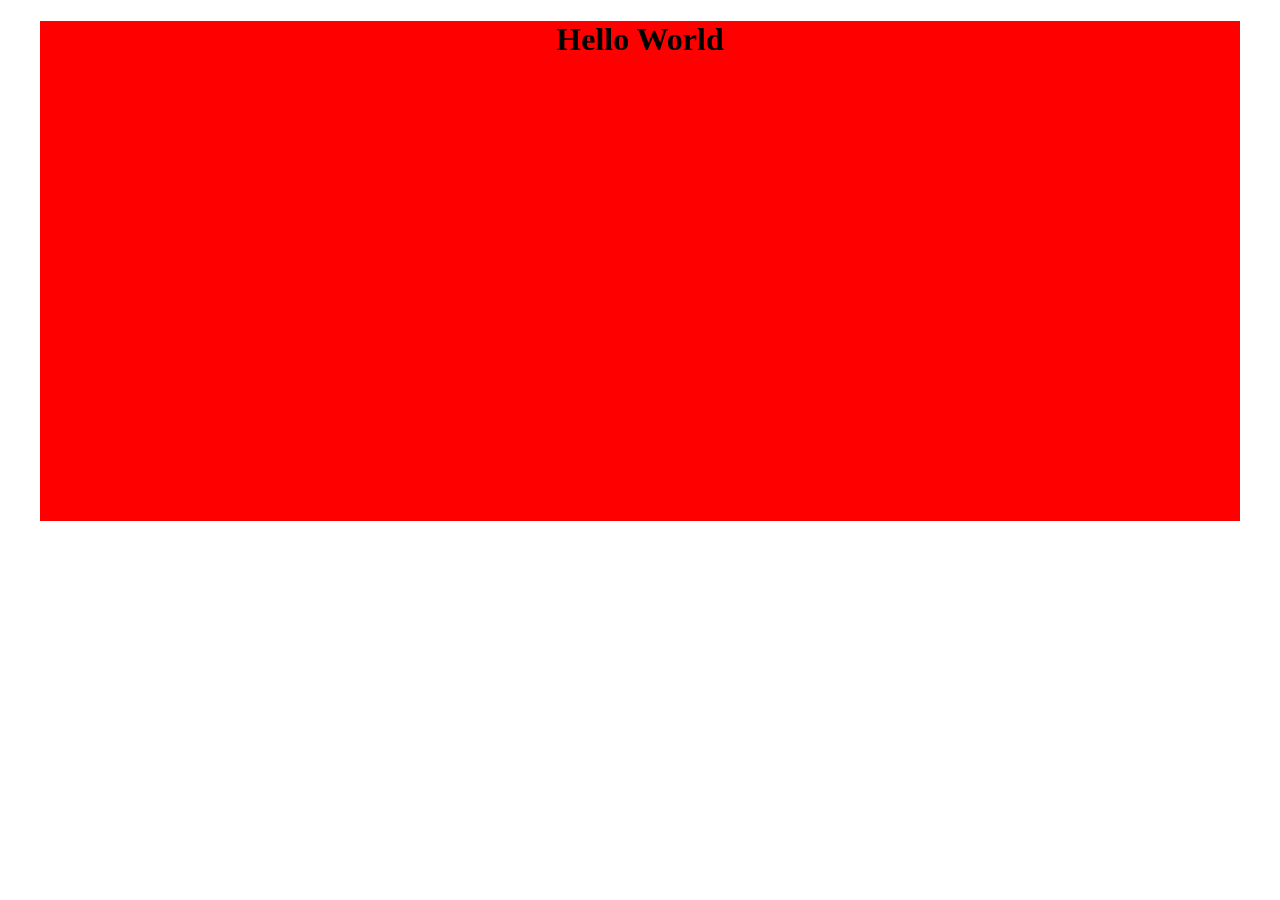
==== assignment-1/problems/0-horizontal-align/index.html @ 8215da57 "fix: restore margin and text alignment in container style" ====
<!DOCTYPE html>
<html lang="en">

<head>
    <meta charset="UTF-8">
    <meta name="viewport" content="width=device-width, initial-scale=1.0">
    <title>Horizontal Align</title>
    <style>
        .container {
            width: 1200px;
            margin: 0px auto;
            background-color: red;
            text-align: center;
        }

        .content {
            height: 500px;
        }
    </style>
</head>

<body>
    
        <div class="container">
            <div class="content">
                <h1>Hello World</h1>
            </div>
        </div>
    

</body>

</html>
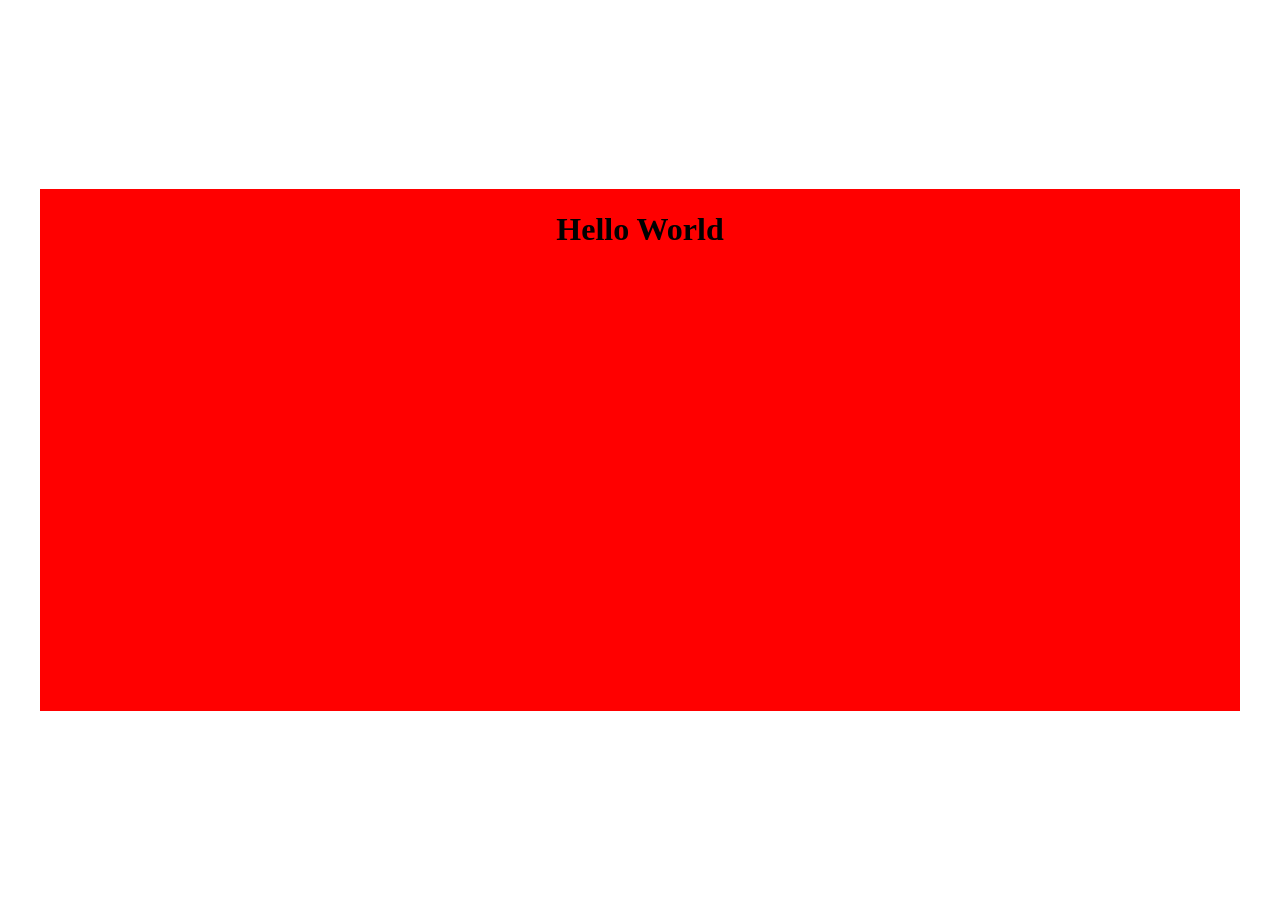
==== commit 5c147e41: "fix: update title and improve layout for vertical centering" ====
--- a/assignment-1/problems/0-horizontal-align/index.html
+++ b/assignment-1/problems/0-horizontal-align/index.html
@@ -1,34 +1,42 @@
-
 <!DOCTYPE html>
 <html lang="en">
+<head>
+<meta charset="UTF-8">
+<meta name="viewport" content="width=device-width, initial-scale=1.0">
+<title>Vertical Center</title>
 
-<head>
-    <meta charset="UTF-8">
-    <meta name="viewport" content="width=device-width, initial-scale=1.0">
-    <title>Horizontal Align</title>
-    <style>
-        .container {
-            width: 1200px;
-            margin: 0px auto;
-            background-color: red;
-            text-align: center;
-        }
+<style>
+html, body{
+    height:100%;
+    margin:0;
+}
 
-        .content {
-            height: 500px;
-        }
-    </style>
+body{
+    display:flex;
+    justify-content:center;
+    align-items:center;
+}
+
+.container{
+    width:1200px;
+    background:red;
+    text-align:center;
+}
+
+.content{
+    height:500px;
+}
+</style>
+
 </head>
 
 <body>
-    
-        <div class="container">
-            <div class="content">
-                <h1>Hello World</h1>
-            </div>
-        </div>
-    
+
+<div class="container">
+    <div class="content">
+        <h1>Hello World</h1>
+    </div>
+</div>
 
 </body>
-
 </html>
